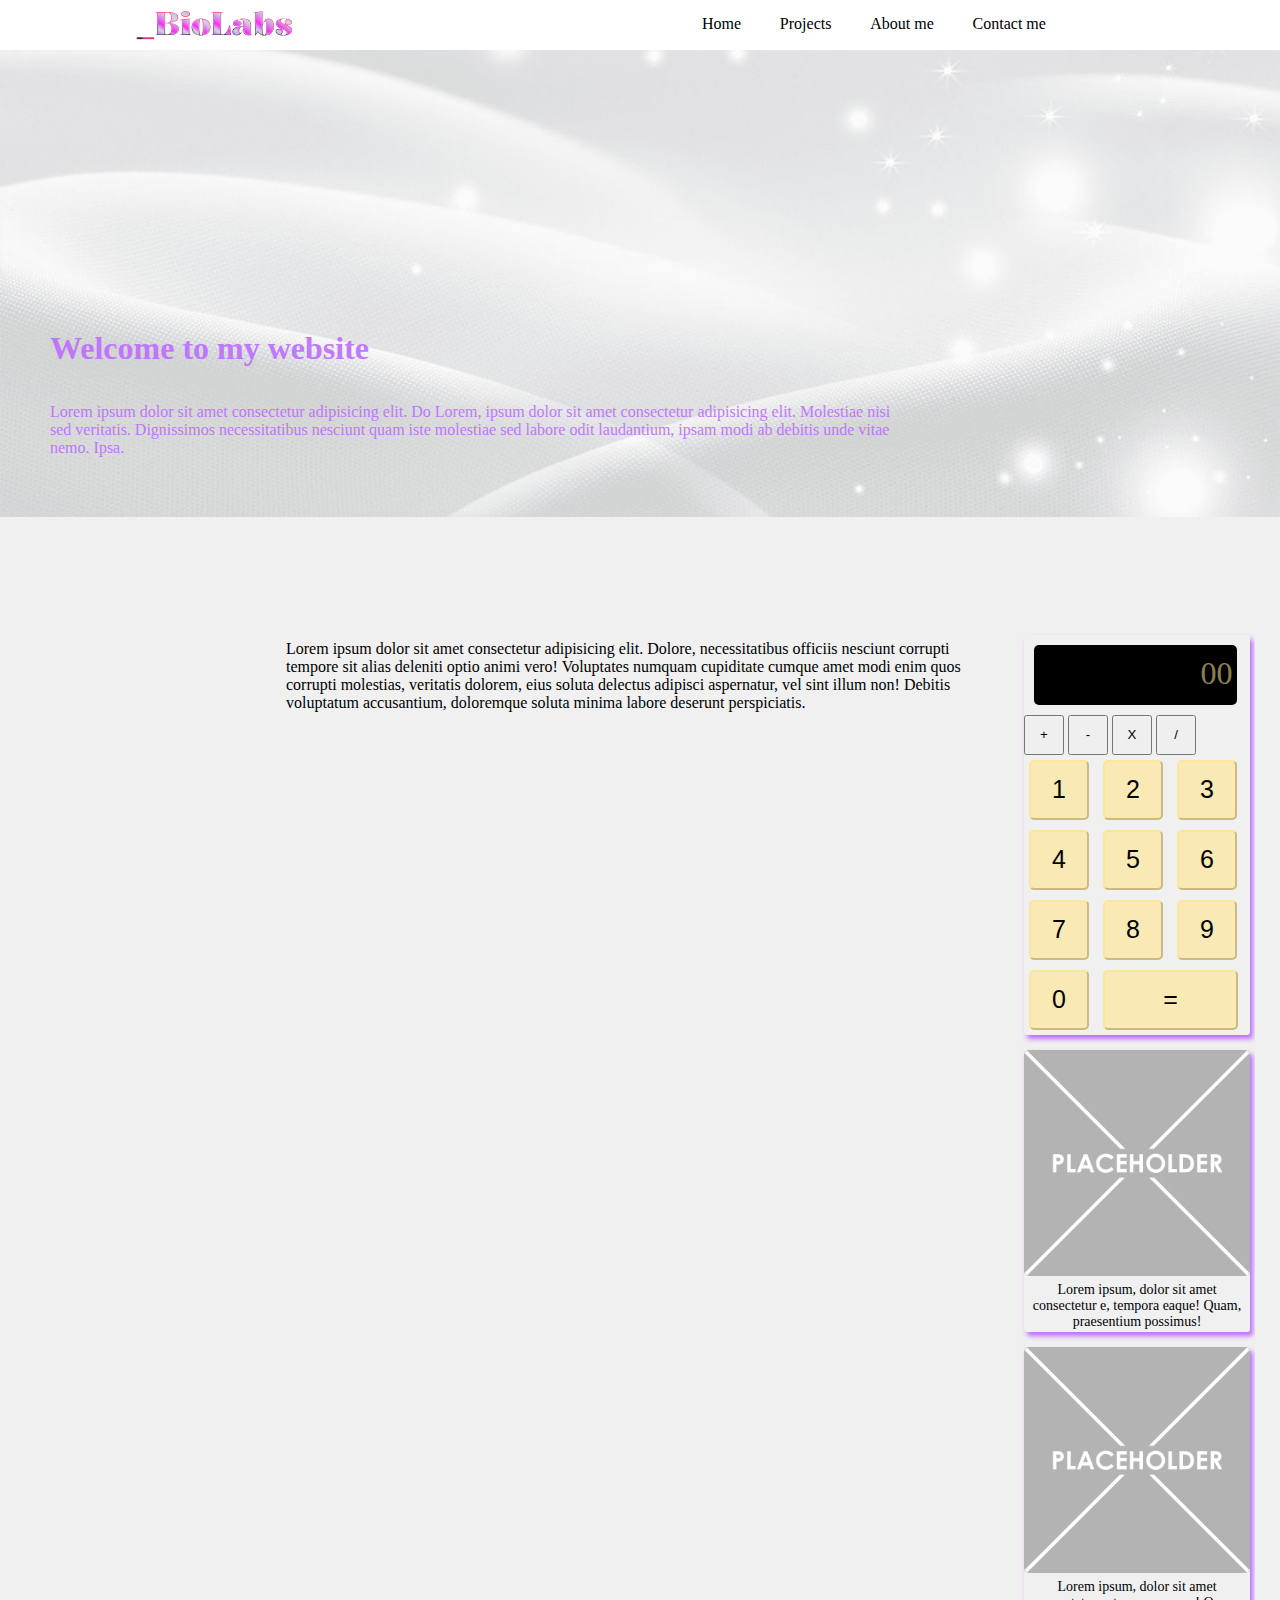
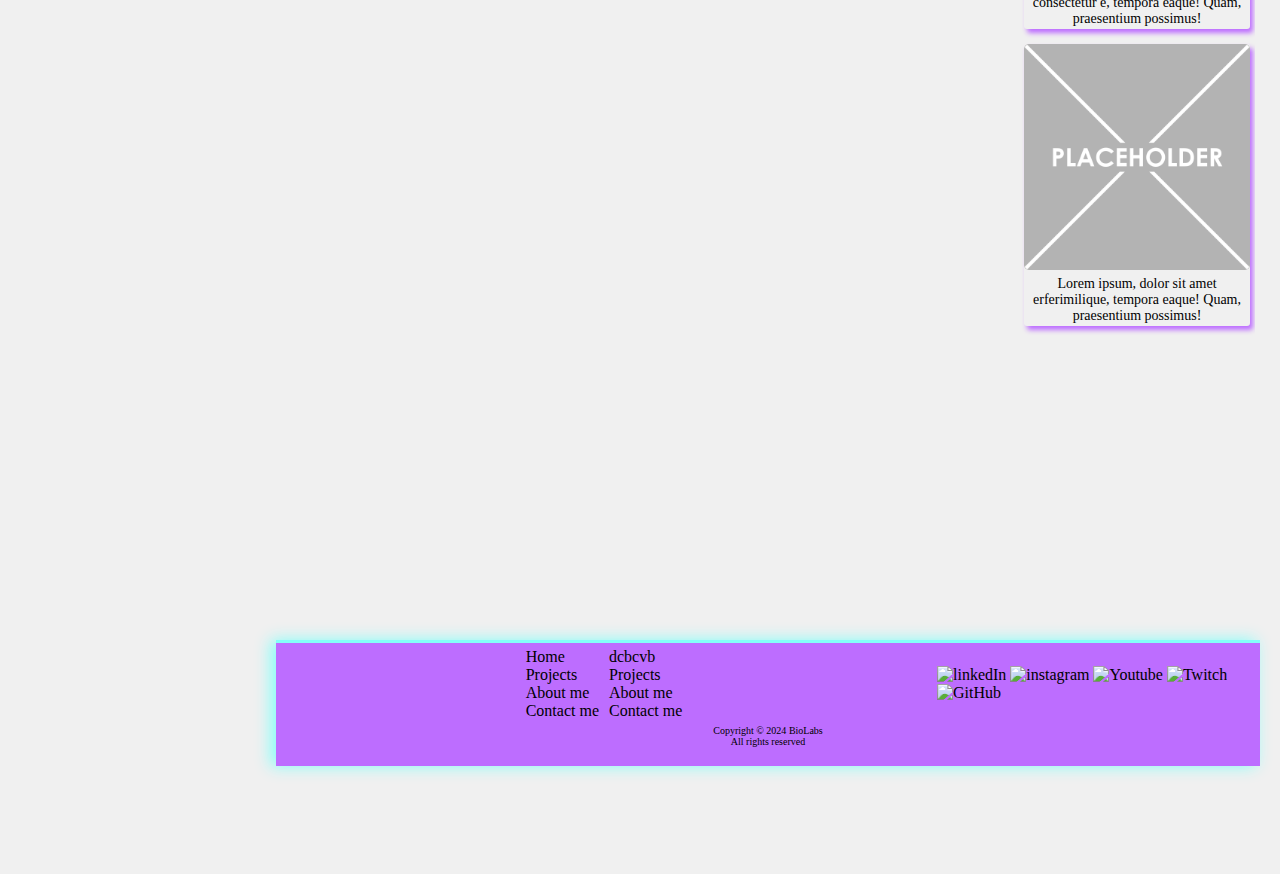
==== Projects/Web project/index.html @ 68746ef4 "some with DOM" ====
<!DOCTYPE html>
<html lang="en">
<head>
    <meta charset="UTF-8">
    <meta name="viewport" content="width=device-width, initial-scale=1.0">
    <title>Testing code</title>
    <link rel="stylesheet" href="Style/main.css">
    <link rel="preconnect" href="https://fonts.googleapis.com">
    <link rel="preconnect" href="https://fonts.gstatic.com" crossorigin>
    <link href="https://fonts.googleapis.com/css2?family=Kalnia+Glaze:wght@100..700&display=swap" rel="stylesheet">
    <link rel="icon" href="img/prob-1.png">
    
</head>
<body>
    <!-- This contains the footer content using a division with grid-->
    <div id="header_container">
        <header id="page_header">
            <a href="index.html" >
                <H1 class="kalnia-glaze logo" title="Home">_BioLabs</H1>
            </a>
            
            <button id="display_menu">
                <svg xmlns="http://www.w3.org/2000/svg" height="24px" viewBox="0 -960 960 960" width="24px" fill="#8a30e2"><path d="M120-240v-80h720v80H120Zm0-200v-80h720v80H120Zm0-200v-80h720v80H120Z"/></svg>
            </button>
            
            <nav class="tool_var"> 
                <a href="index.html">Home</a>
                <a href="#1">Projects</a>
                <a href="#2">About me</a>
                <a href="#3">Contact me</a>
            </nav>
        </header>
    </div>

    <!-- This contains the overlaping image -->
    <div class="home-img">
        <img src="img/main-ground.jpg" alt="intro">
        <div class="home-text ">
            <h1>Welcome to my website</h1>
            <br><br>
            <p>Lorem ipsum dolor sit amet consectetur adipisicing elit. Do Lorem, ipsum dolor sit 
                amet consectetur adipisicing elit. Molestiae nisi sed veritatis. Dignissimos 
                necessitatibus nesciunt quam iste molestiae sed labore odit laudantium, ipsam modi 
                ab debitis unde vitae nemo. Ipsa.</p>
        </div>
    </div>
    
   <!-- This contains the main content using a division with grid-->
    <div id="main_content">

        <div class="main_feed">
            
            <div class="mn-inside">
            Lorem ipsum dolor sit amet consectetur adipisicing elit. Dolore, necessitatibus officiis nesciunt corrupti tempore sit alias deleniti optio animi
            vero! Voluptates numquam cupiditate cumque amet modi enim quos corrupti molestias, veritatis dolorem, eius soluta delectus adipisci aspernatur, 
            vel sint illum non! Debitis voluptatum accusantium, doloremque soluta minima labore deserunt perspiciatis.
            </div>  
        </div>
        
        <div id="sided_content">  <!-- For all the aside's content -->
                <div class="inside">
                    <div class="calculator">
                        <div class="inn-cal">
                            <div id="display" class="display">00</div>
                            <div class="button-panel">
                                <button id="operator" class="num-pad operator">+</button>
                                <button id="operator" class="num-pad operator">-</button>
                                <button id="operator" class="num-pad operator">X</button>
                                <button id="operator" class="num-pad operator">/</button>
                                <button id="num_entry" class="num-pad">1</button>
                                <button id="num_entry" class="num-pad">2</button>
                                <button id="num_entry" class="num-pad">3</button>
                                <button id="num_entry" class="num-pad">4</button>
                                <button id="num_entry" class="num-pad">5</button>
                                <button id="num_entry" class="num-pad">6</button>
                                <button id="num_entry" class="num-pad">7</button>
                                <button id="num_entry" class="num-pad">8</button>
                                <button id="num_entry" class="num-pad">9</button>
                                <button id="num_entry" class="num-pad">0</button>
                                <button id="output" class="num-pad output">=</button>
                            </div>
                    </div>
                </div>
            </div>

            <div class="inside">
                <img src="img/placeholder.png" alt="item">
                <div class="captions">
                    Lorem ipsum, dolor sit amet consectetur e, tempora eaque! Quam, praesentium possimus!
                </div>
            </div>
            <div class="inside">
                <img src="img/placeholder.png" alt="item">
                <div class="captions">
                    Lorem ipsum, dolor sit amet consectetur e, tempora eaque! Quam, praesentium possimus!
                </div>
            </div>
            <div class="inside">
                <img src="img/placeholder.png" alt="item">
                <div class="captions">
                    Lorem ipsum, dolor sit amet erferimilique, tempora eaque! Quam, praesentium possimus!
                </div>
            </div>

    </div>
    
    <!-- This contains the footer content using a division with grid-->
    <div id="footer-container"> 
        <ul class="quick-links intern">
            <li><a href="">Home</a></li>
            <li><a href="">Projects</a></li>
            <li><a href="">About me</a></li>
            <li><a href="">Contact me</a></li>
                </ul>
                <ul class="quick-links extern">
                    <li><a href="">dcbcvb</a></li>
                    <li><a href="">Projects</a></li>
                    <li><a href="">About me</a></li>
                    <li><a href="">Contact me</a></li>
                </ul>
                <nav class="social-links">
                    <!-- add some icons for social media -->
                    <a href=""><img src="" alt="linkedIn"></a>
                    <a href=""><img src="" alt="instagram"></a>
                    <a href=""><img src="" alt="Youtube"></a>
                    <a href=""><img src="" alt="Twitch"></a>
                    <a href=""><img src="" alt="GitHub"></a>
                    
                </nav>
                <p id="mango" class="copy">Copyright &copy; 2024 <a href="">BioLabs</a> <br>All rights reserved</p>
    </div>

    <script src="Scripts/pengine.js" defer></script>
</body>
</html>
---- Projects/Web project/Style/main.css ----
/* Desde aqui el header and the body general layout*/
:root{
    --prim-ft-color: #000000;
    --bg-color1: #ffffff;
    --bg-color1-transp: #f0f0f0;
    --bg-color2: #83fff9;
    --bg-color2-transp: #ffe38894;
    --highlight: #bd6dff ;
}

*{
    margin: 0;
    padding: 0;
    box-sizing:border-box;
}

.kalnia-glaze {
    font-family: "Kalnia Glaze", serif;
    font-optical-sizing: auto;
    font-weight: weight;
    font-style: normal;
    font-variation-settings: "wdth" 100;
}

::-webkit-scrollbar {
    width: 5px;
}
::-webkit-scrollbar-track {
    background: var(--bg-color1);
}
::-webkit-scrollbar-thumb {
    background: var(--highlight); 
    border-radius: 50px;   
}

body{
    margin: 0;
    padding: 0;
    display: grid;
    grid-template: 50px auto 5fr .5fr / 20% 60% 20%;
    background-color: var(--bg-color1-transp);
} 
/* Header general layout----------------------------------------------- */
#header_container{     
    grid-area: 1/1/1/4;
    background-color: var(--bg-color1) ;
    box-shadow: 0 0 10px 5px var(--bg-color1);
}

#page_header{
    padding: 2px;
    color: var(--prim-ft-color);
    display: grid;
    grid-template-columns: 1fr 1.5fr .5fr;
}

.tool_var {
    justify-self: right;
    width: 60%;
    grid-column: 2/3;
    color: var(--prim-ft-color);
    display: flex;
    flex-flow: row wrap;
    justify-content: space-around;
    align-items: center;
}

a{
    color: var(--prim-ft-color);
    text-decoration: none;
    transition: .3s;
}

.tool_var > a:hover {
    color:#8a30e2;
    text-shadow:0 0 10px var(--bg-color2);
}

#page_header > a {
    grid-column: 1/2;
    justify-self: center;
    font-style: italic;
    width: fit-content;
}

#display_menu, .box{
    display: none;
}
@media (max-width:850px){
    #display_menu{
        grid-column: 2/3;
        justify-self:right ;
        align-self: center;
        display: inline;
        width: 35px;
        height: 30px;
        color: rgb(255, 255, 255);
        background-color: rgb(241, 241, 241);
        border: 1px solid var(--highlight);
        border-radius: 5px;
        cursor: pointer;
    }
    .tool_var{
        display: none;
    }
}

/* Main general layout----------------------------------------------- */

#main_content{
    margin:5px ;
    grid-area: 3/2/4/4;
    display: grid;
    grid-template-columns: 3fr 1fr;
    grid-row: 1fr auto;
    margin: 20px;
    
}
.main_feed{
    padding:5px;
    margin:5px ;
    height: 100em;
    background-color: var(--bg-color1-transp);
    border-radius: 2px;
}
.home-img{
    position: relative;
    width: 100%;
    grid-area: 2/1/3/5;
}
.home-img img{
    width: 100%;
}

.home-text{
    padding-left: 50px;
    opacity: 90%;
    position: absolute;
    top: 50%;
    width: 70%;
    height: 200px;
    color: var(--highlight);
}

#sided_content{
    grid-column: 2/3;
    margin: 0 5px ;
    padding:5px;
    display: flex;
    flex-flow: row wrap;
    justify-content: space-between;
    align-content: start;
    background-color:none;
    color: white;
    border-radius: 5px;
    overflow-y: auto;
}

#sec_head{
    color: black;
}

@media (max-width:600px){
    #sided_content{
        display: none;
    }

    #main_feed{
        /* grid-column:1/4; */
        margin: 10px 5px;
    }
}

.inside{
    padding:0;
    width: 230px;
    height: auto;
    border-radius: 3px;
    margin-bottom: 15px;
    box-shadow: 3px 4px 5px var(--highlight);
}

.inside img{
    width: 100%;
    border-radius: 5px;
}

.captions{
    font-size: 14px;
    text-align: center;
    bottom: 0;
    padding: 2px;
    color: var(--prim-ft-color);
}

#num_entry, #output{
    font-weight:500 ;
    font-size:25px ;
    margin: 5px;
    background-color: var(--bg-color2-transp);
    color: var(--prim-ft-color);
    border-color: var(--bg-color2-transp);
    border-radius: 5px;
}

.operator{
    width: 40px;
    height: 40px;
}

#num_entry{
    width: 60px;
    height: 60px;
}
#output{
    width: 135px;
    height: 60px;
}
.display{
    border-radius: 5px ;
    margin: 10px;
    padding: 10px 5px;
    font-size: 2em;
    text-align: right;
    background-color: var(--prim-ft-color);
    color: var(--bg-color2-transp);
    height: 60px;
    width: 90%;
}




/* footer general layout----------------------------------------------- */
#footer-container{
    grid-area: 4/1/5/4;
    background-color: var(--highlight);
    color: var(--prim-ft-color);
    display: grid;
    grid-template:1fr 0.5fr /1fr 1fr 1fr;
    border-top: 3px solid var(--bg-color2);
    box-shadow:-5px 0 15px var(--bg-color2) ;
}

.quick-links{
    text-decoration: none;
    list-style: none;
}

.intern{
    grid-area:1/1/2/2;
    margin: 5px;    
    justify-self:end;
}
.extern{
    grid-area:1/2/2/3;
    margin: 5px;
    justify-self:start;
}

.social-links{
    grid-area:1/3/2/4;
    padding: 5px;
    align-self: center;
}

.copy{
    grid-area: 2/1/3/4;
    text-align: center;
    font-size: 10px;
}
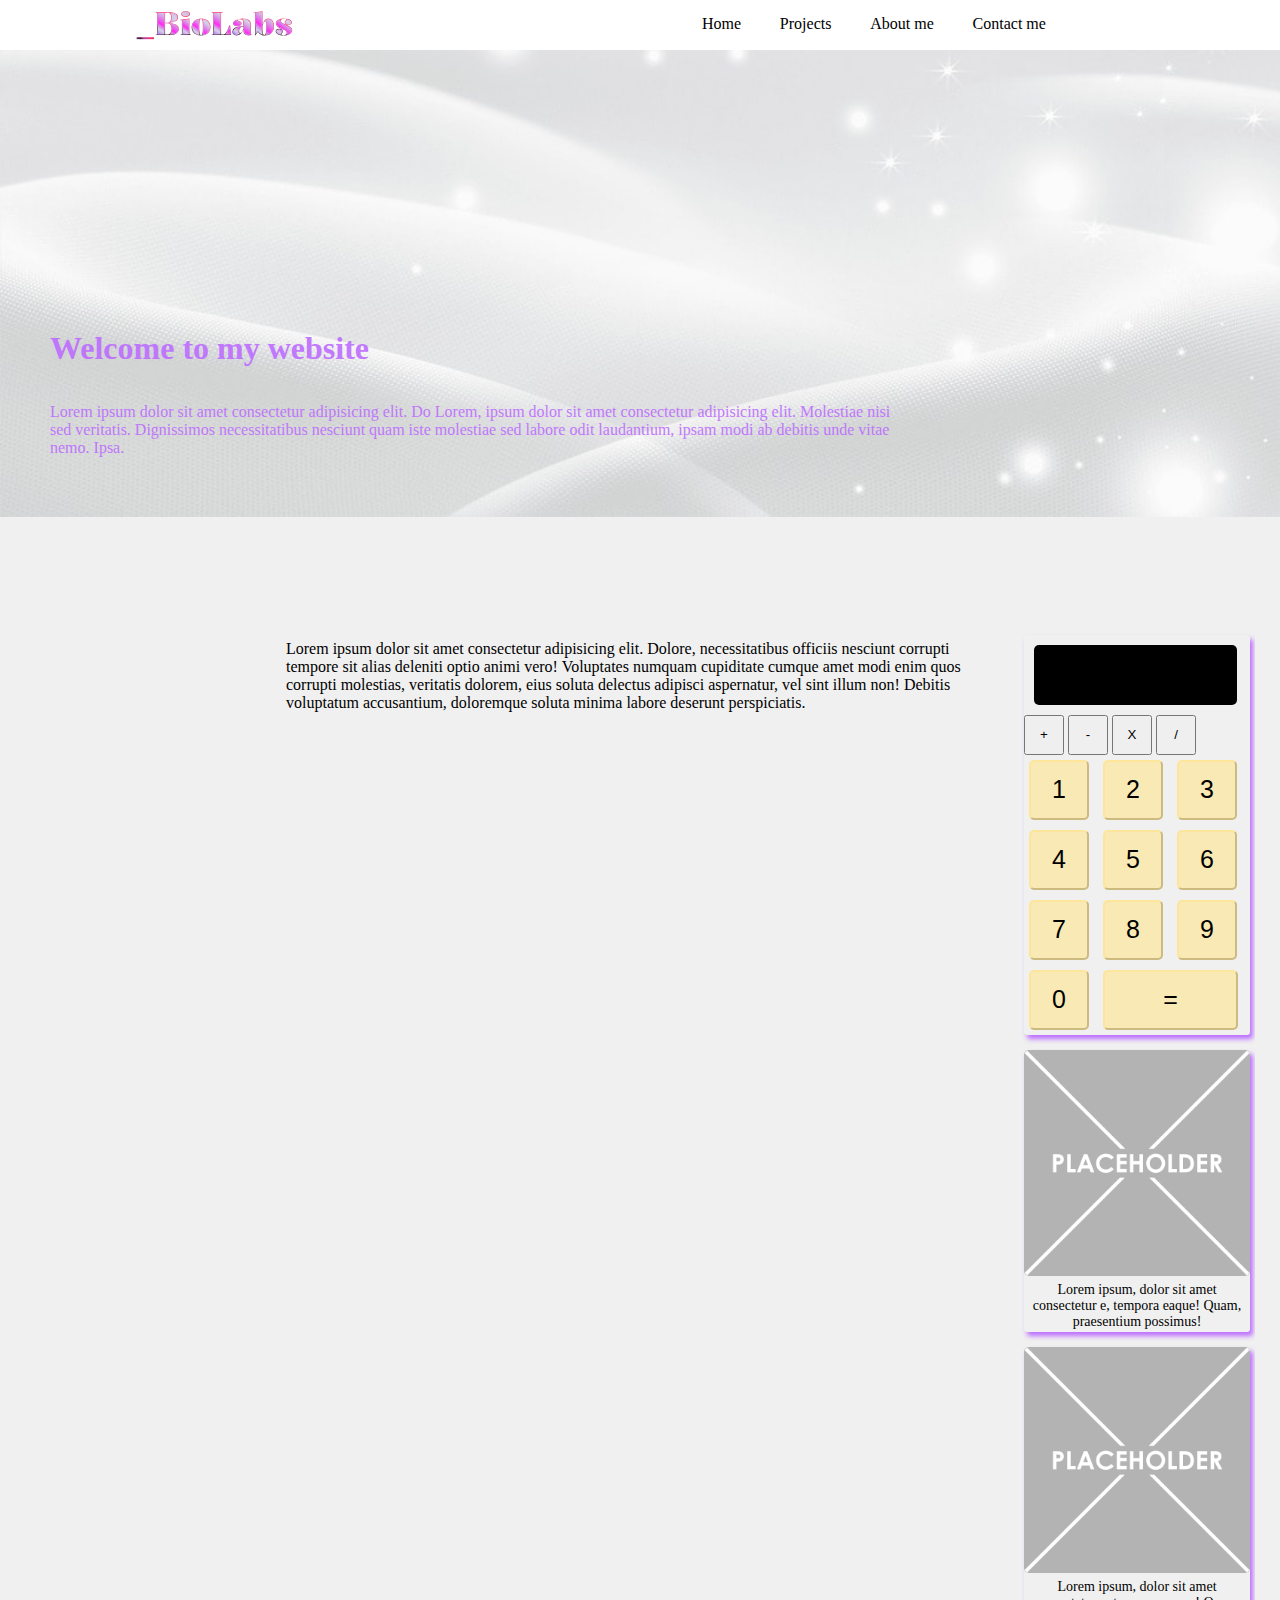
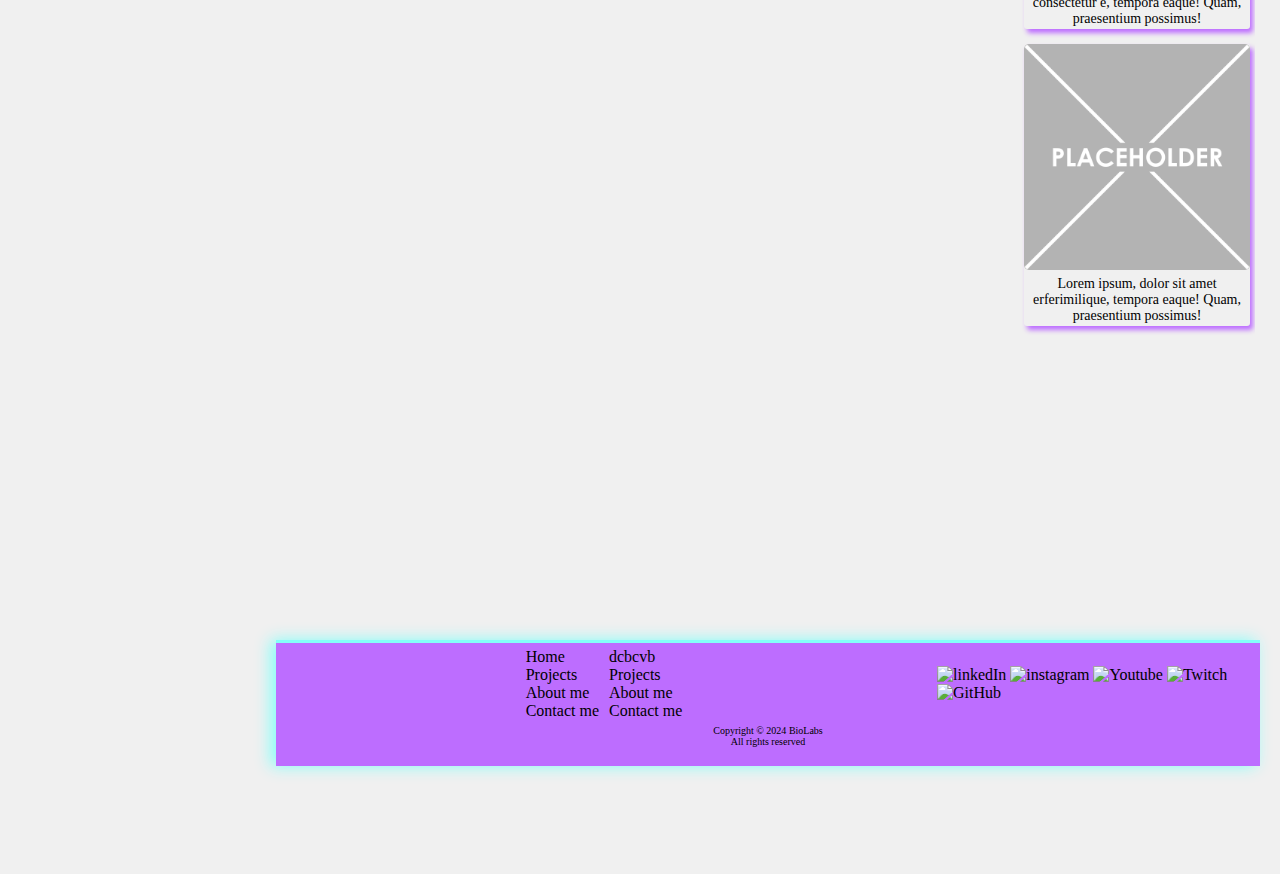
==== commit c797b4c0: "sun_edit" ====
--- a/Projects/Web project/index.html
+++ b/Projects/Web project/index.html
@@ -61,7 +61,9 @@
                 <div class="inside">
                     <div class="calculator">
                         <div class="inn-cal">
-                            <div id="display" class="display">00</div>
+                            <div class="display">
+                                <p id="displayaa" placeholder="00"></p>
+                            </div>
                             <div class="button-panel">
                                 <button id="operator" class="num-pad operator">+</button>
                                 <button id="operator" class="num-pad operator">-</button>
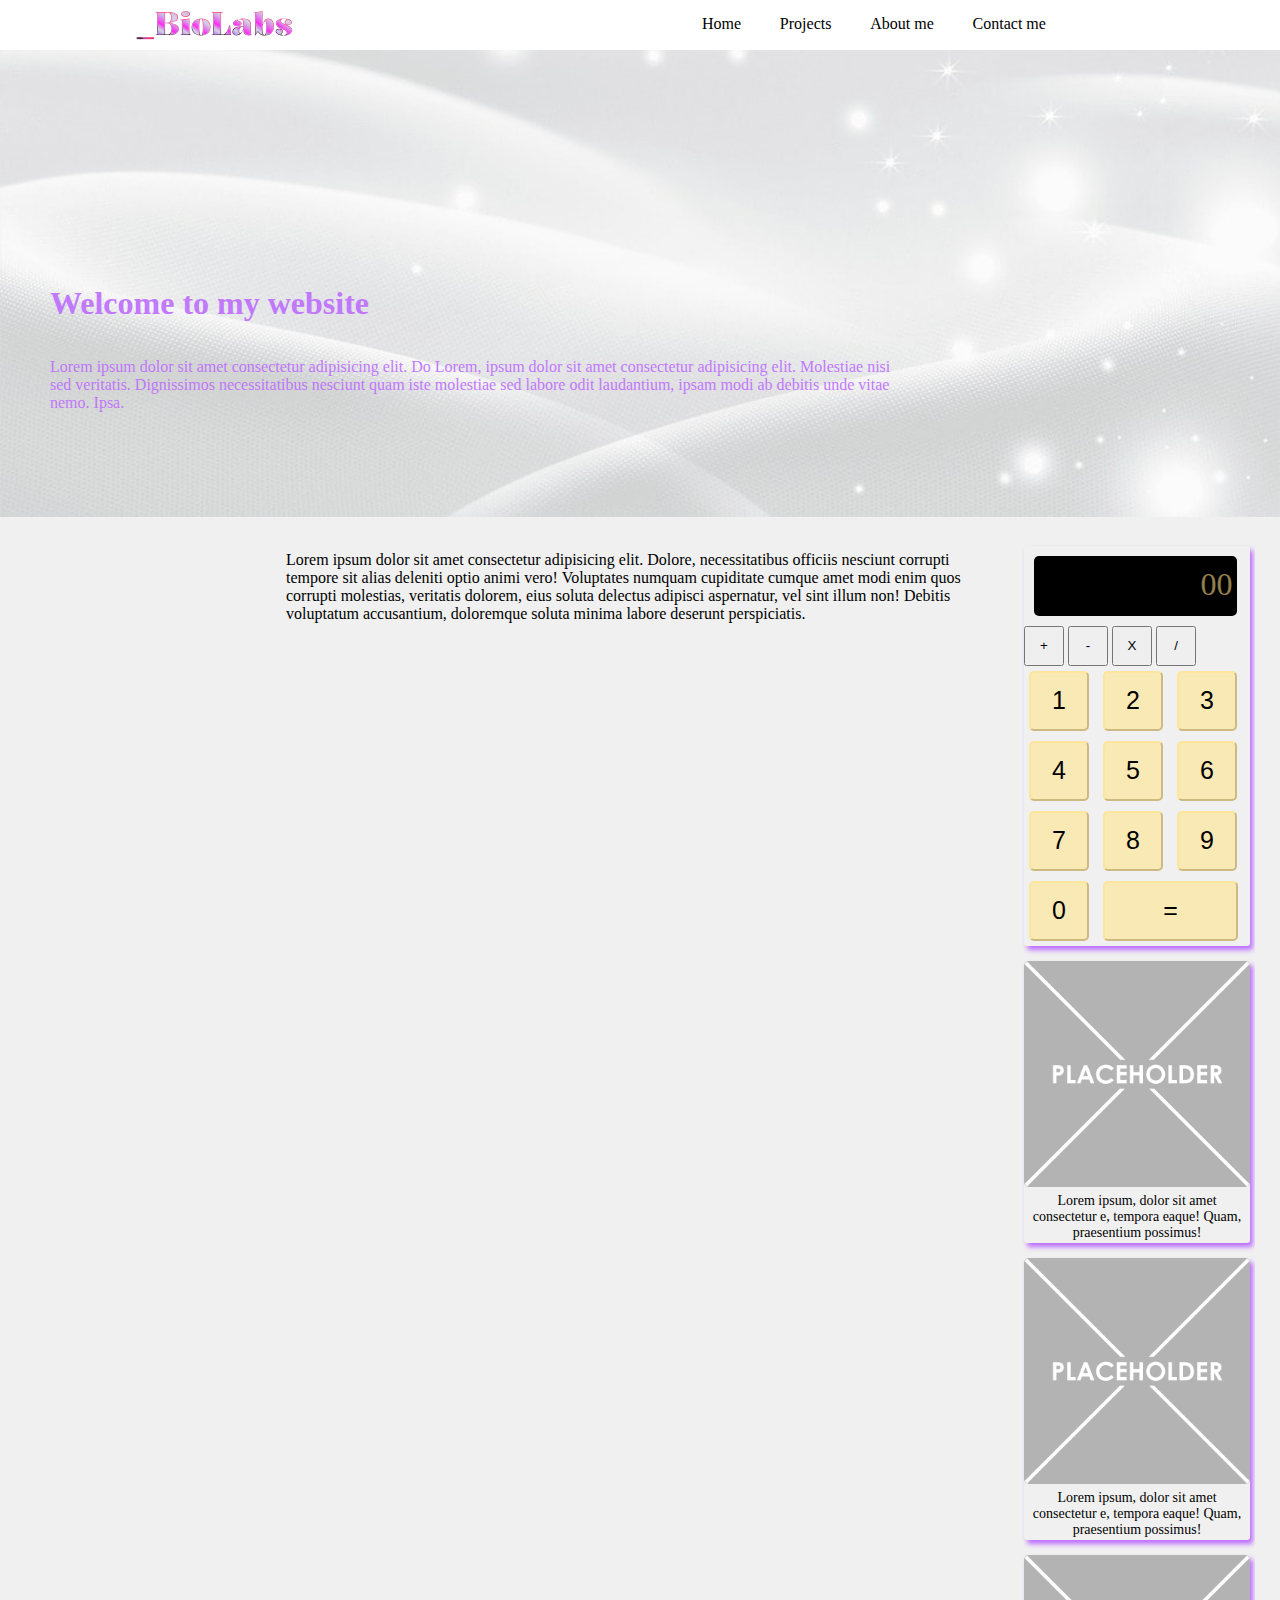
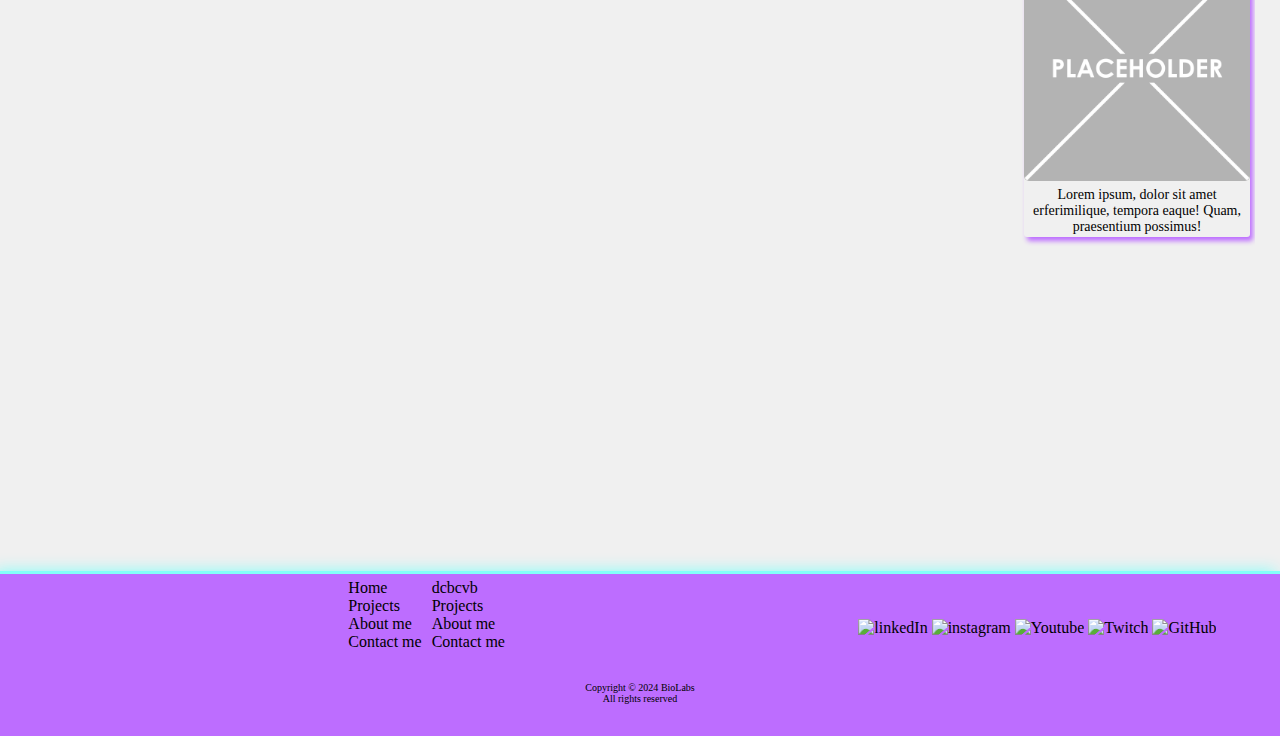
==== commit 5c3cbb4a: "letsee" ====
--- a/Projects/Web project/index.html
+++ b/Projects/Web project/index.html
@@ -46,7 +46,7 @@
     </div>
     
    <!-- This contains the main content using a division with grid-->
-    <div id="main_content">
+   <div id="main_content">
 
         <div class="main_feed">
             
@@ -61,9 +61,7 @@
                 <div class="inside">
                     <div class="calculator">
                         <div class="inn-cal">
-                            <div class="display">
-                                <p id="displayaa" placeholder="00"></p>
-                            </div>
+                            <div id="display" class="display">00</div>
                             <div class="button-panel">
                                 <button id="operator" class="num-pad operator">+</button>
                                 <button id="operator" class="num-pad operator">-</button>
@@ -104,18 +102,18 @@
                 </div>
             </div>
 
-    </div>
-    
-    <!-- This contains the footer content using a division with grid-->
+        </div>
+    </div>   
+        <!-- This contains the footer content using a division with grid-->
     <div id="footer-container"> 
         <ul class="quick-links intern">
             <li><a href="">Home</a></li>
             <li><a href="">Projects</a></li>
             <li><a href="">About me</a></li>
             <li><a href="">Contact me</a></li>
-                </ul>
-                <ul class="quick-links extern">
-                    <li><a href="">dcbcvb</a></li>
+        </ul>
+        <ul class="quick-links extern">
+            <li><a href="">dcbcvb</a></li>
                     <li><a href="">Projects</a></li>
                     <li><a href="">About me</a></li>
                     <li><a href="">Contact me</a></li>
@@ -131,7 +129,7 @@
                 </nav>
                 <p id="mango" class="copy">Copyright &copy; 2024 <a href="">BioLabs</a> <br>All rights reserved</p>
     </div>
-
+    
     <script src="Scripts/pengine.js" defer></script>
 </body>
 </html>
--- a/Projects/Web project/Style/main.css
+++ b/Projects/Web project/Style/main.css
@@ -24,6 +24,7 @@
 
 ::-webkit-scrollbar {
     width: 5px;
+    height: 5px;
 }
 ::-webkit-scrollbar-track {
     background: var(--bg-color1);
@@ -229,8 +230,6 @@
 }
 
 
-
-
 /* footer general layout----------------------------------------------- */
 #footer-container{
     grid-area: 4/1/5/4;
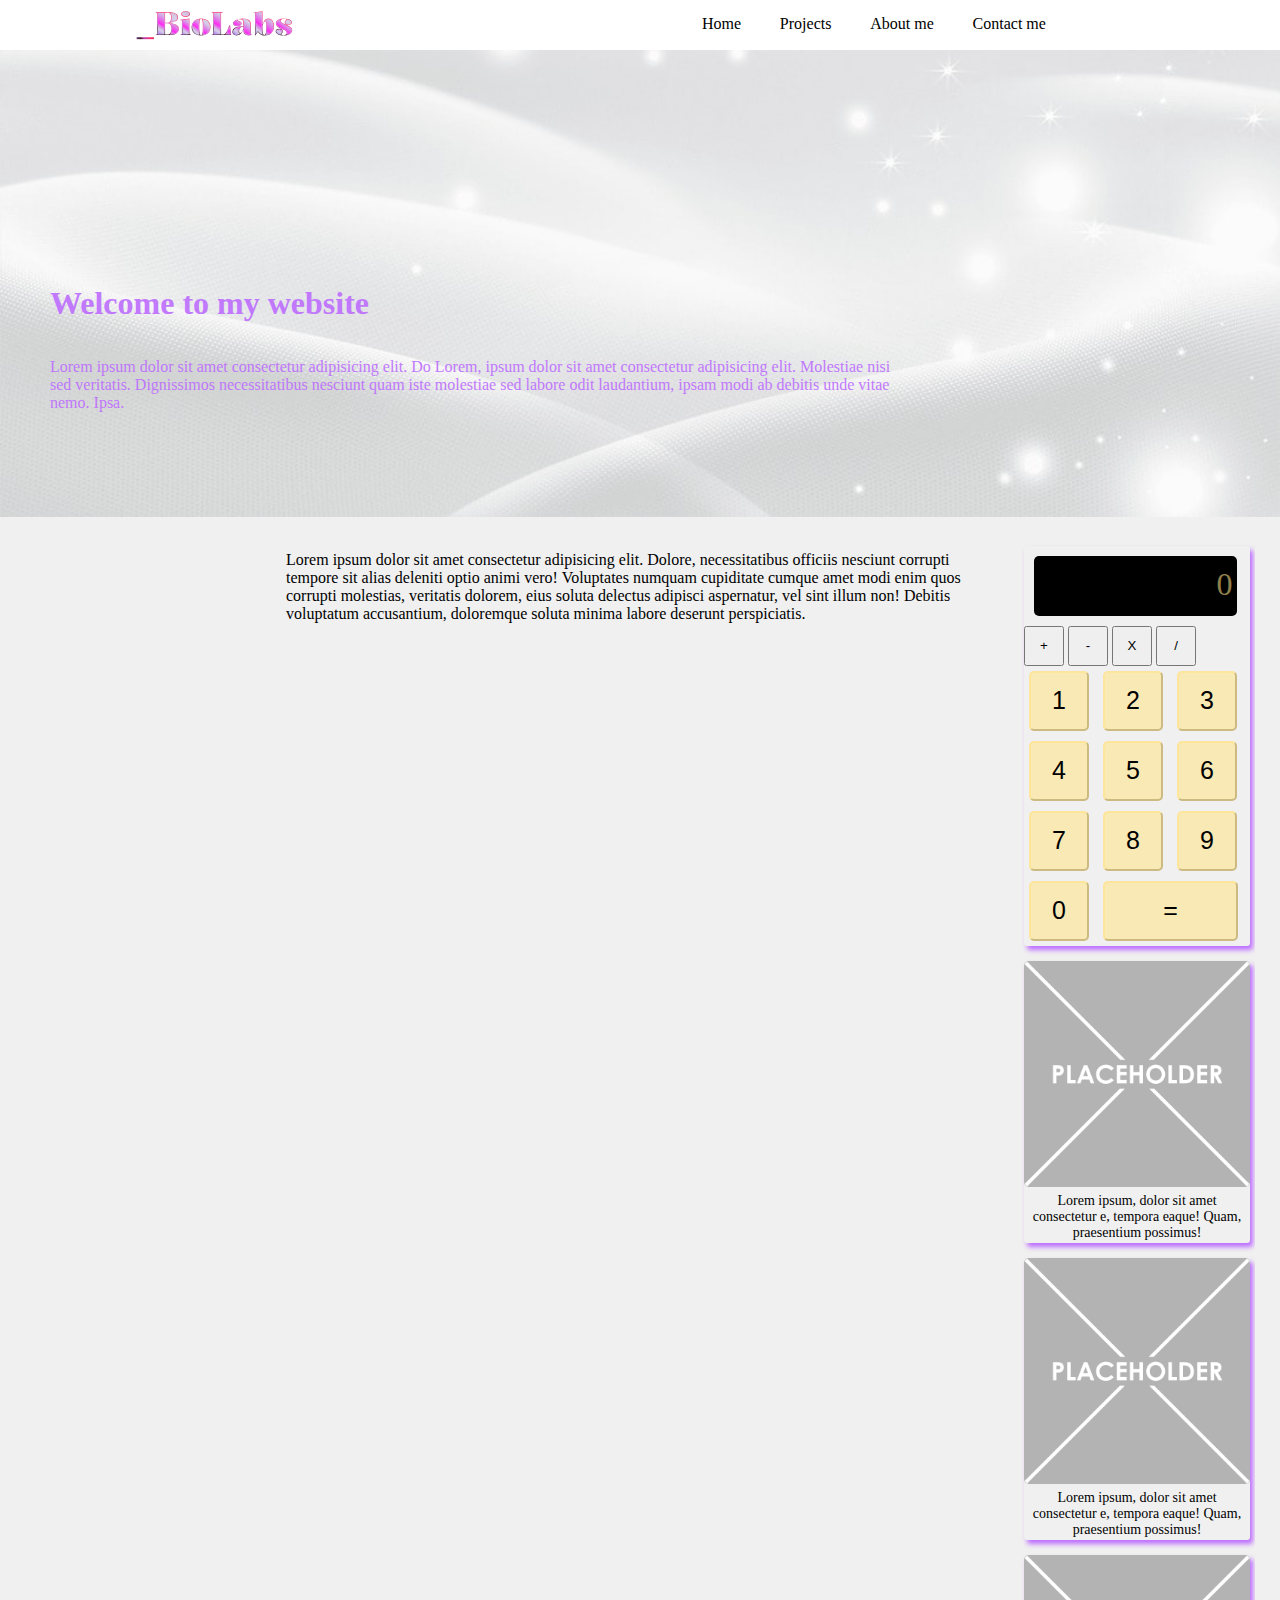
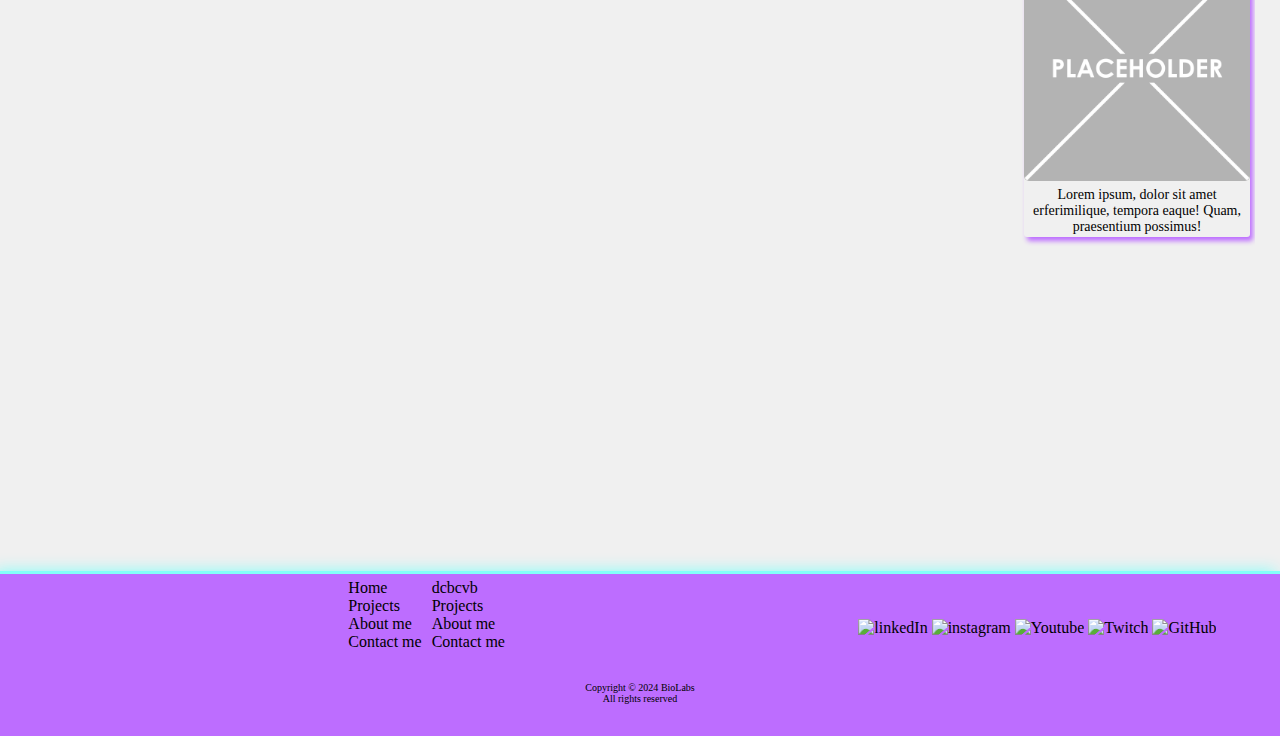
==== commit 5b7df3bd: "Merge branch 'main' of https://github.com/Jose1103-lab/my_projects" ====
--- a/Projects/Web project/index.html
+++ b/Projects/Web project/index.html
@@ -61,7 +61,7 @@
                 <div class="inside">
                     <div class="calculator">
                         <div class="inn-cal">
-                            <div id="display" class="display">00</div>
+                            <div class="display"><p id="display">0</p></div>
                             <div class="button-panel">
                                 <button id="operator" class="num-pad operator">+</button>
                                 <button id="operator" class="num-pad operator">-</button>
@@ -127,7 +127,7 @@
                     <a href=""><img src="" alt="GitHub"></a>
                     
                 </nav>
-                <p id="mango" class="copy">Copyright &copy; 2024 <a href="">BioLabs</a> <br>All rights reserved</p>
+                <p class="copy">Copyright &copy; 2024 <a href="">BioLabs</a> <br>All rights reserved</p>
     </div>
     
     <script src="Scripts/pengine.js" defer></script>
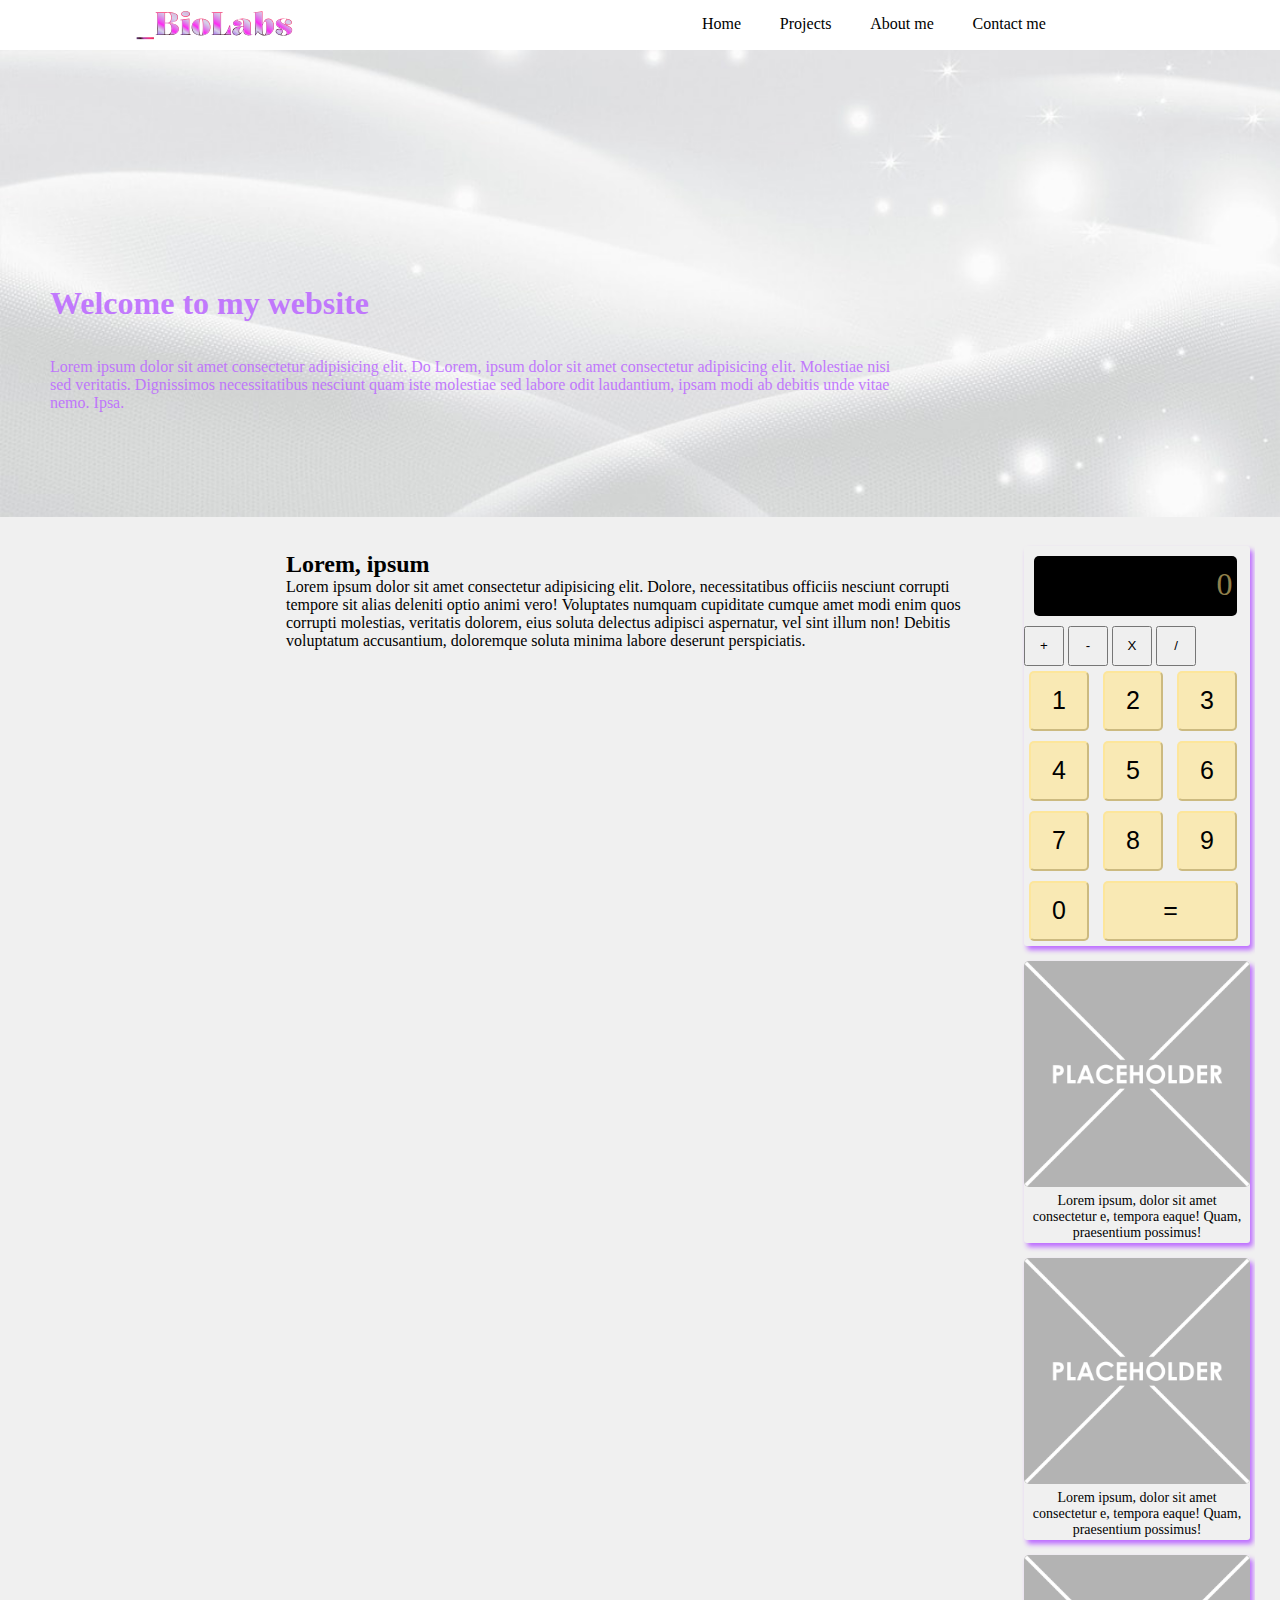
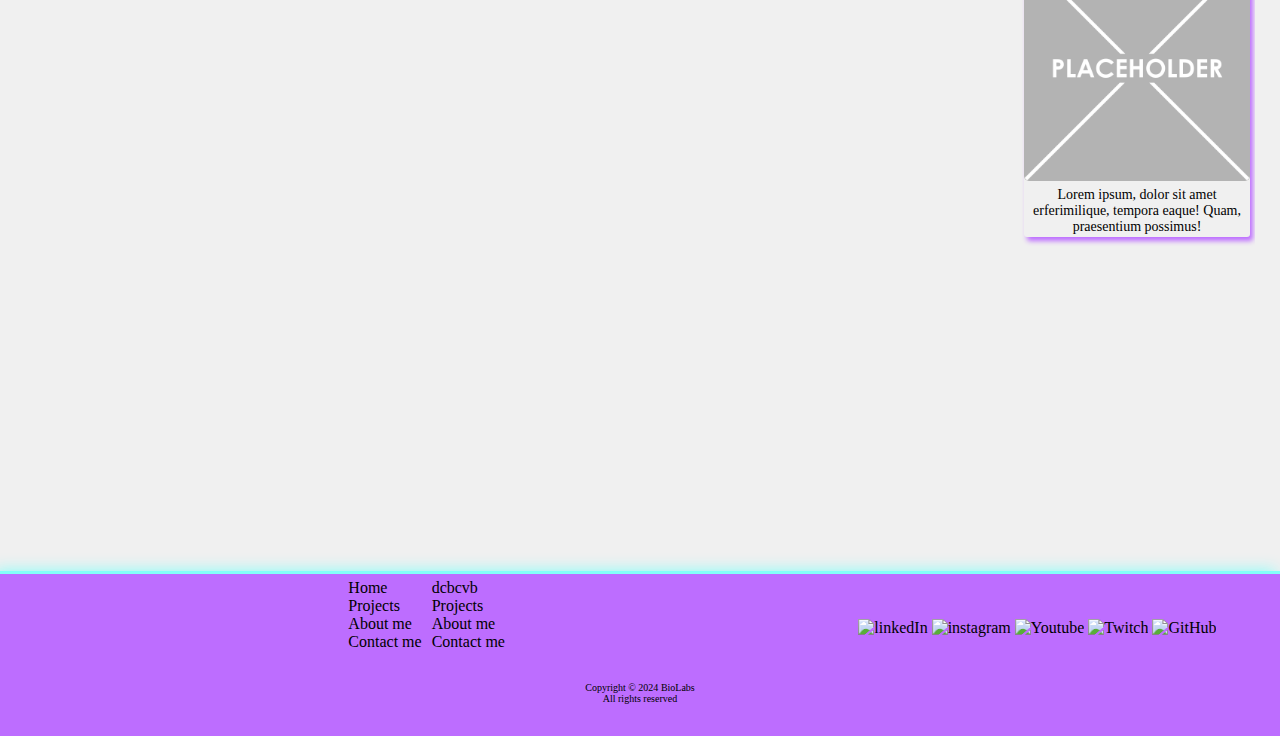
==== commit 0f41e6eb: "More added" ====
--- a/Projects/Web project/index.html
+++ b/Projects/Web project/index.html
@@ -12,7 +12,7 @@
     
 </head>
 <body>
-    <!-- This contains the footer content using a division with grid-->
+<!-- This contains the footer content using a division with grid-->
     <div id="header_container">
         <header id="page_header">
             <a href="index.html" >
@@ -32,7 +32,7 @@
         </header>
     </div>
 
-    <!-- This contains the overlaping image -->
+<!-- This contains the overlaping image -->
     <div class="home-img">
         <img src="img/main-ground.jpg" alt="intro">
         <div class="home-text ">
@@ -45,15 +45,18 @@
         </div>
     </div>
     
-   <!-- This contains the main content using a division with grid-->
-   <div id="main_content">
+    <!-- This contains the main content using a division with grid-->
+    <div id="main_content">
 
-        <div class="main_feed">
+        <div id="main_feed" class="main_feed">
             
             <div class="mn-inside">
-            Lorem ipsum dolor sit amet consectetur adipisicing elit. Dolore, necessitatibus officiis nesciunt corrupti tempore sit alias deleniti optio animi
-            vero! Voluptates numquam cupiditate cumque amet modi enim quos corrupti molestias, veritatis dolorem, eius soluta delectus adipisci aspernatur, 
-            vel sint illum non! Debitis voluptatum accusantium, doloremque soluta minima labore deserunt perspiciatis.
+                <h2>Lorem, ipsum</h2>
+                <p>
+                    Lorem ipsum dolor sit amet consectetur adipisicing elit. Dolore, necessitatibus officiis nesciunt corrupti tempore sit alias deleniti optio animi
+                    vero! Voluptates numquam cupiditate cumque amet modi enim quos corrupti molestias, veritatis dolorem, eius soluta delectus adipisci aspernatur, 
+                    vel sint illum non! Debitis voluptatum accusantium, doloremque soluta minima labore deserunt perspiciatis.
+                </p>
             </div>  
         </div>
         
@@ -103,8 +106,9 @@
             </div>
 
         </div>
+        
     </div>   
-        <!-- This contains the footer content using a division with grid-->
+    <!-- This contains the footer content using a division with grid-->
     <div id="footer-container"> 
         <ul class="quick-links intern">
             <li><a href="">Home</a></li>
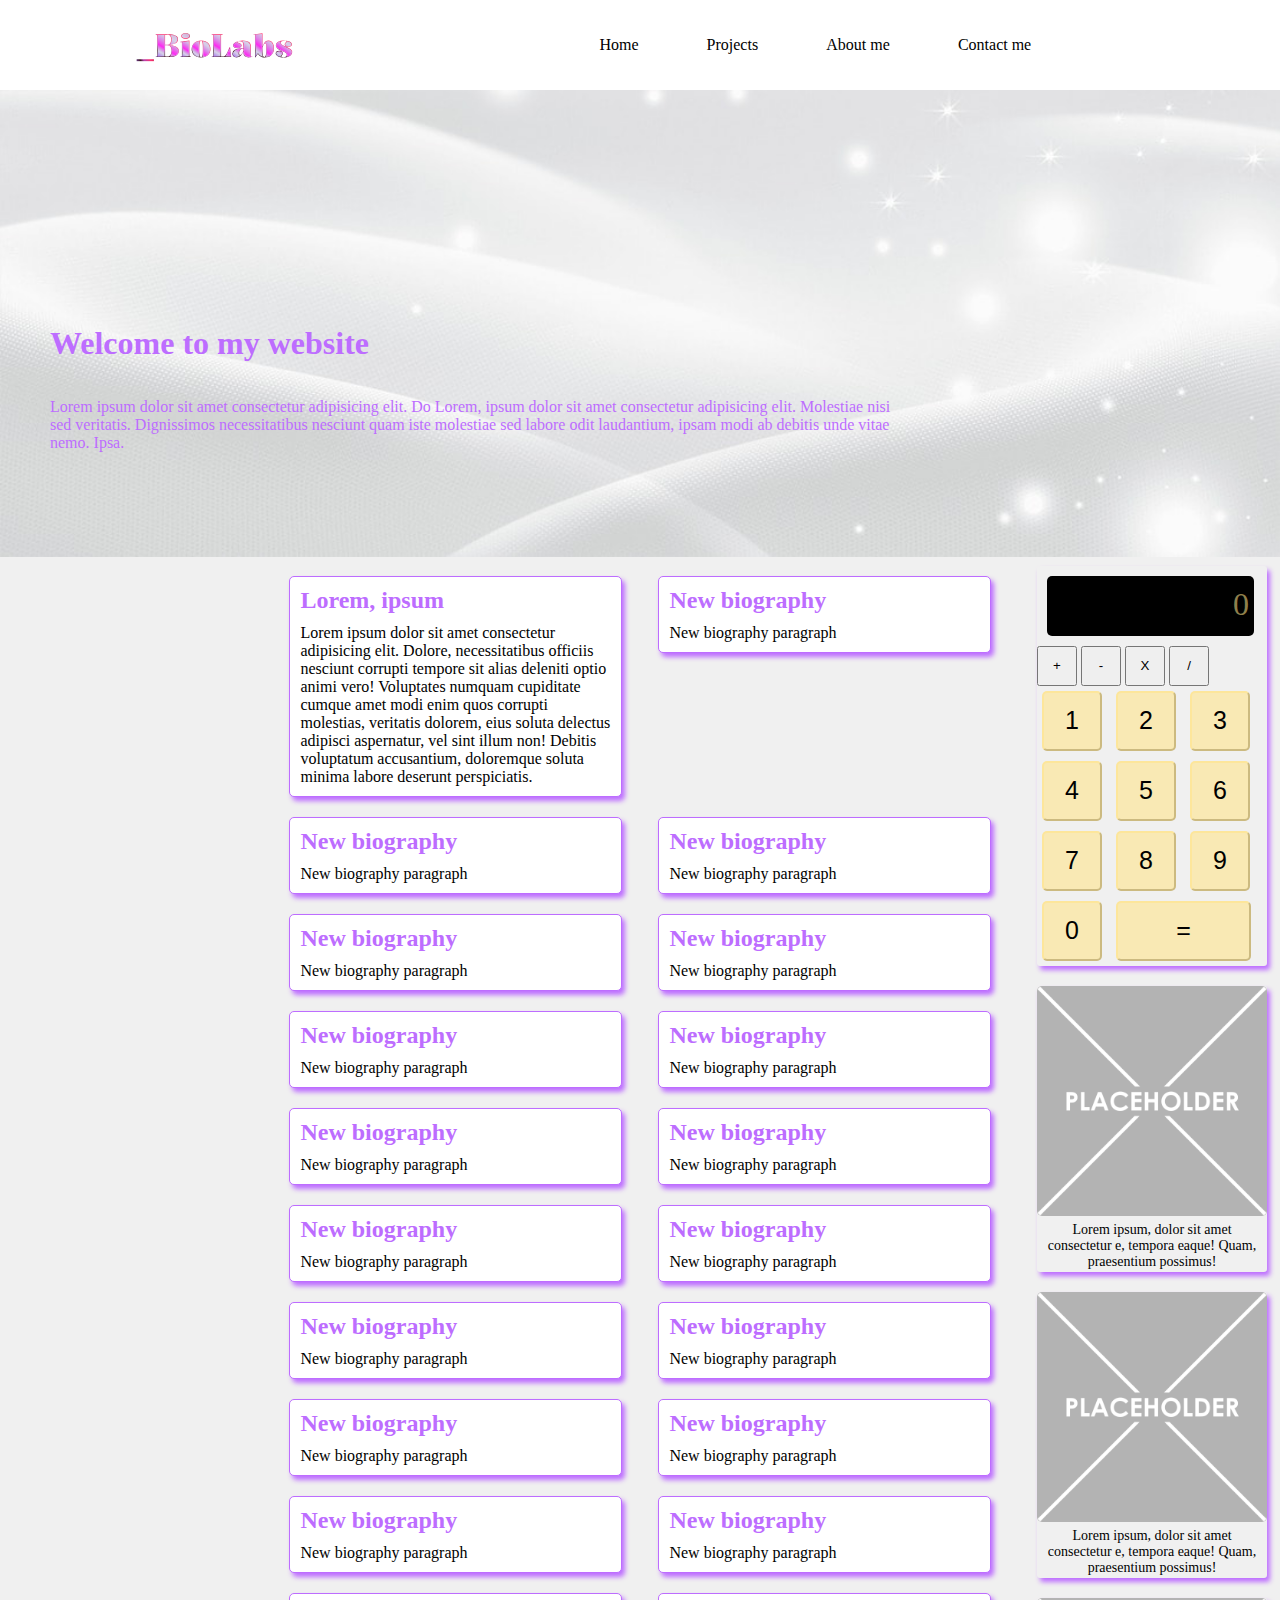
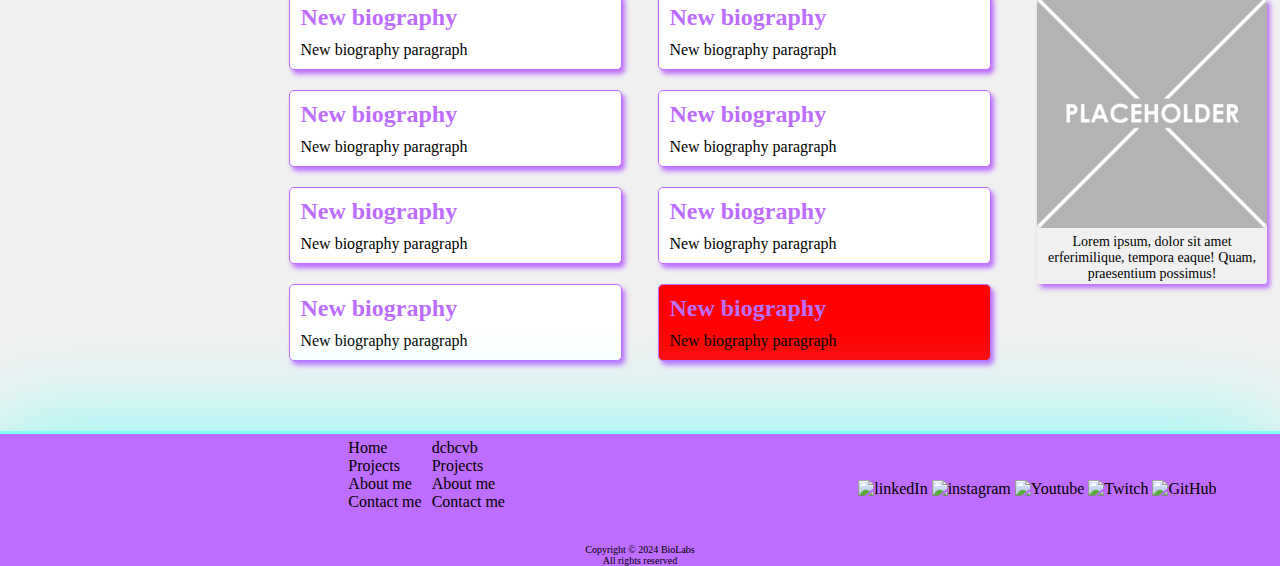
==== commit 7198b0be: "Dom manupila" ====
--- a/Projects/Web project/index.html
+++ b/Projects/Web project/index.html
@@ -9,12 +9,12 @@
     <link rel="preconnect" href="https://fonts.gstatic.com" crossorigin>
     <link href="https://fonts.googleapis.com/css2?family=Kalnia+Glaze:wght@100..700&display=swap" rel="stylesheet">
     <link rel="icon" href="img/prob-1.png">
+    <script src="Scripts/pengine.js" defer></script>
     
 </head>
 <body>
 <!-- This contains the footer content using a division with grid-->
-    <div id="header_container">
-        <header id="page_header">
+    <header class="header">
             <a href="index.html" >
                 <H1 class="kalnia-glaze logo" title="Home">_BioLabs</H1>
             </a>
@@ -29,29 +29,26 @@
                 <a href="#2">About me</a>
                 <a href="#3">Contact me</a>
             </nav>
-        </header>
-    </div>
+    </header>
 
-<!-- This contains the overlaping image -->
-    <div class="home-img">
-        <img src="img/main-ground.jpg" alt="intro">
-        <div class="home-text ">
-            <h1>Welcome to my website</h1>
-            <br><br>
-            <p>Lorem ipsum dolor sit amet consectetur adipisicing elit. Do Lorem, ipsum dolor sit 
-                amet consectetur adipisicing elit. Molestiae nisi sed veritatis. Dignissimos 
-                necessitatibus nesciunt quam iste molestiae sed labore odit laudantium, ipsam modi 
-                ab debitis unde vitae nemo. Ipsa.</p>
+<!-- This contains the main content using a division with grid-->
+    <main id="main_content">
+        <!-- This contains the overlaping image -->
+        <div class="home-img">
+            <img src="img/main-ground.jpg" alt="intro">
+            <div class="home-text ">
+                <h1>Welcome to my website</h1>
+                <br><br>
+                <p>Lorem ipsum dolor sit amet consectetur adipisicing elit. Do Lorem, ipsum dolor sit 
+                    amet consectetur adipisicing elit. Molestiae nisi sed veritatis. Dignissimos 
+                    necessitatibus nesciunt quam iste molestiae sed labore odit laudantium, ipsam modi 
+                    ab debitis unde vitae nemo. Ipsa.</p>
+            </div>
         </div>
-    </div>
-    
-    <!-- This contains the main content using a division with grid-->
-    <div id="main_content">
-
-        <div id="main_feed" class="main_feed">
-            
+        
+        <div id="main_feed" class="main_feed">        
             <div class="mn-inside">
-                <h2>Lorem, ipsum</h2>
+                <h2>Lorem, ipsum </h2>
                 <p>
                     Lorem ipsum dolor sit amet consectetur adipisicing elit. Dolore, necessitatibus officiis nesciunt corrupti tempore sit alias deleniti optio animi
                     vero! Voluptates numquam cupiditate cumque amet modi enim quos corrupti molestias, veritatis dolorem, eius soluta delectus adipisci aspernatur, 
@@ -107,22 +104,25 @@
 
         </div>
         
-    </div>   
+    </main>   
+
     <!-- This contains the footer content using a division with grid-->
-    <div id="footer-container"> 
+    <footer class="footer-container"> 
         <ul class="quick-links intern">
             <li><a href="">Home</a></li>
             <li><a href="">Projects</a></li>
             <li><a href="">About me</a></li>
             <li><a href="">Contact me</a></li>
         </ul>
+        
         <ul class="quick-links extern">
             <li><a href="">dcbcvb</a></li>
                     <li><a href="">Projects</a></li>
                     <li><a href="">About me</a></li>
                     <li><a href="">Contact me</a></li>
-                </ul>
-                <nav class="social-links">
+        </ul>
+        
+        <nav class="social-links">
                     <!-- add some icons for social media -->
                     <a href=""><img src="" alt="linkedIn"></a>
                     <a href=""><img src="" alt="instagram"></a>
@@ -130,11 +130,11 @@
                     <a href=""><img src="" alt="Twitch"></a>
                     <a href=""><img src="" alt="GitHub"></a>
                     
-                </nav>
-                <p class="copy">Copyright &copy; 2024 <a href="">BioLabs</a> <br>All rights reserved</p>
-    </div>
+        </nav>
+        
+        <p class="copy">Copyright &copy; 2024 <a href="">BioLabs</a> <br>All rights reserved</p>
+    </footer>
     
-    <script src="Scripts/pengine.js" defer></script>
 </body>
 </html>
 
--- a/Projects/Web project/Style/main.css
+++ b/Projects/Web project/Style/main.css
@@ -35,20 +35,15 @@
 }
 
 body{
-    margin: 0;
-    padding: 0;
-    display: grid;
-    grid-template: 50px auto 5fr .5fr / 20% 60% 20%;
+    display: grid;
+    grid-template: 90px 5fr auto / 20% 60% 20%;
     background-color: var(--bg-color1-transp);
 } 
 /* Header general layout----------------------------------------------- */
-#header_container{     
+.header{
     grid-area: 1/1/1/4;
     background-color: var(--bg-color1) ;
     box-shadow: 0 0 10px 5px var(--bg-color1);
-}
-
-#page_header{
     padding: 2px;
     color: var(--prim-ft-color);
     display: grid;
@@ -57,7 +52,7 @@
 
 .tool_var {
     justify-self: right;
-    width: 60%;
+    width: 500px;
     grid-column: 2/3;
     color: var(--prim-ft-color);
     display: flex;
@@ -77,26 +72,27 @@
     text-shadow:0 0 10px var(--bg-color2);
 }
 
-#page_header > a {
+.header > a {
     grid-column: 1/2;
     justify-self: center;
+    align-self: center;
     font-style: italic;
     width: fit-content;
 }
 
-#display_menu, .box{
+#display_menu{
     display: none;
 }
+
 @media (max-width:850px){
     #display_menu{
-        grid-column: 2/3;
-        justify-self:right ;
+        grid-column: 3/4;
+        justify-self:right;
         align-self: center;
         display: inline;
+        margin-right: 10px;
         width: 35px;
-        height: 30px;
-        color: rgb(255, 255, 255);
-        background-color: rgb(241, 241, 241);
+        height: 35px;
         border: 1px solid var(--highlight);
         border-radius: 5px;
         cursor: pointer;
@@ -108,26 +104,43 @@
 
 /* Main general layout----------------------------------------------- */
 
-#main_content{
-    margin:5px ;
-    grid-area: 3/2/4/4;
-    display: grid;
-    grid-template-columns: 3fr 1fr;
-    grid-row: 1fr auto;
-    margin: 20px;
-    
+main{
+    grid-area: 2/1/3/4;
+    display: grid;
+    grid-template: auto auto / 20% 60% 20%;  
+
 }
 .main_feed{
-    padding:5px;
-    margin:5px ;
-    height: 100em;
+    grid-area:2/2/3/3;
+    padding:15px;
+    padding-bottom: 50px;
     background-color: var(--bg-color1-transp);
     border-radius: 2px;
-}
+    display: flex;
+    flex-flow: row wrap;
+    justify-content: space-around;
+}
+
+.mn-inside{
+    height: fit-content;
+    width: 45%;
+    border: 1px solid var(--highlight);
+    box-shadow: 3px 4px 5px var(--highlight);
+    border-radius: 5px;
+    margin-bottom: 20px;
+    padding: 10px;
+    background-color: var(--bg-color1);
+}
+
+.mn-inside h2{
+    margin-bottom: 10px;
+    color: var(--highlight);
+}
+
 .home-img{
     position: relative;
     width: 100%;
-    grid-area: 2/1/3/5;
+    grid-area: 1/1/2/4;
 }
 .home-img img{
     width: 100%;
@@ -135,7 +148,6 @@
 
 .home-text{
     padding-left: 50px;
-    opacity: 90%;
     position: absolute;
     top: 50%;
     width: 70%;
@@ -144,36 +156,25 @@
 }
 
 #sided_content{
-    grid-column: 2/3;
-    margin: 0 5px ;
-    padding:5px;
+    grid-area: 2/3/3/4;
     display: flex;
     flex-flow: row wrap;
-    justify-content: space-between;
+    justify-content: center;
     align-content: start;
-    background-color:none;
-    color: white;
-    border-radius: 5px;
-    overflow-y: auto;
-}
-
-#sec_head{
-    color: black;
-}
-
-@media (max-width:600px){
+    border-radius: 5px;
+}
+
+@media (max-width:850px){
     #sided_content{
-        display: none;
-    }
-
-    #main_feed{
-        /* grid-column:1/4; */
-        margin: 10px 5px;
+        grid-area: 3/1/4/4;   
+    }
+    .main_feed{
+        grid-column:1/4;
     }
 }
 
 .inside{
-    padding:0;
+    margin: 5px;
     width: 230px;
     height: auto;
     border-radius: 3px;
@@ -229,16 +230,15 @@
     width: 90%;
 }
 
-
 /* footer general layout----------------------------------------------- */
-#footer-container{
-    grid-area: 4/1/5/4;
+.footer-container{
+    grid-area: 3/1/4/4;
     background-color: var(--highlight);
     color: var(--prim-ft-color);
     display: grid;
-    grid-template:1fr 0.5fr /1fr 1fr 1fr;
+    grid-template:5fr 1fr /1fr 1fr 1fr;
     border-top: 3px solid var(--bg-color2);
-    box-shadow:-5px 0 15px var(--bg-color2) ;
+    box-shadow:-5px 0 100px var(--bg-color2) ;
 }
 
 .quick-links{
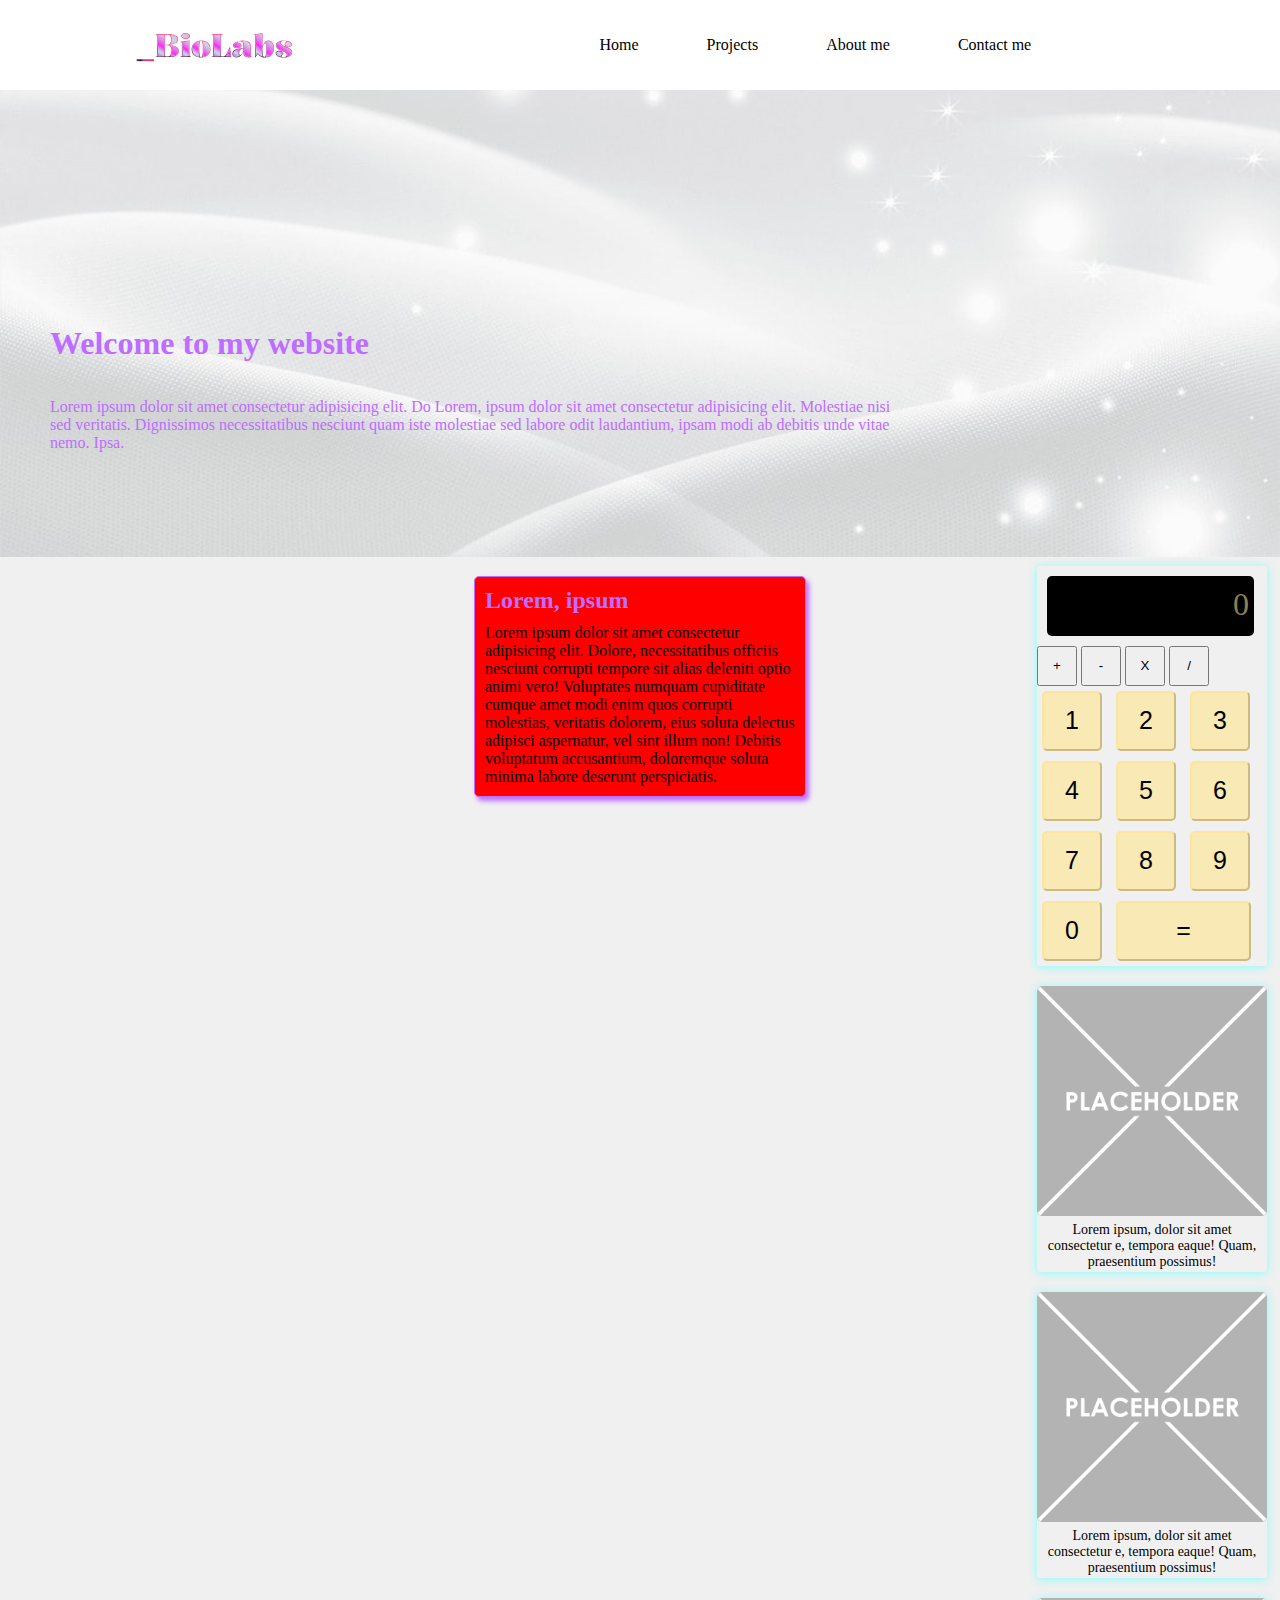
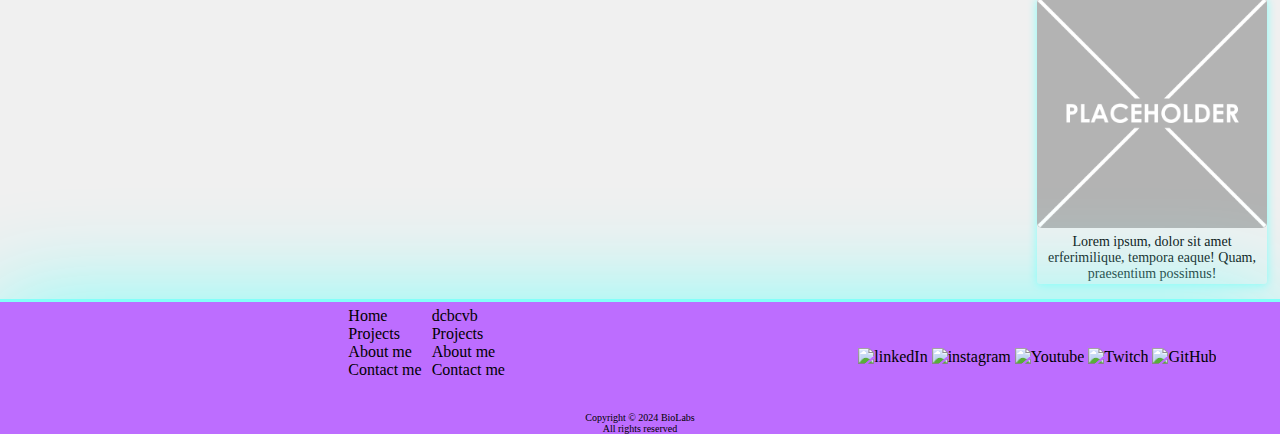
==== commit aaf6dde0: "element listener" ====
--- a/Projects/Web project/index.html
+++ b/Projects/Web project/index.html
@@ -46,7 +46,7 @@
             </div>
         </div>
         
-        <div id="main_feed" class="main_feed">        
+        <div id="main_feed" class="main_feed">
             <div class="mn-inside">
                 <h2>Lorem, ipsum </h2>
                 <p>
@@ -58,12 +58,12 @@
         </div>
         
         <div id="sided_content">  <!-- For all the aside's content -->
-                <div class="inside">
-                    <div class="calculator">
+            <div class="inside">
+                <div class="calculator">
                         <div class="inn-cal">
                             <div class="display"><p id="display">0</p></div>
                             <div class="button-panel">
-                                <button id="operator" class="num-pad operator">+</button>
+                                <button id="operator+" class="num-pad operator">+</button>
                                 <button id="operator" class="num-pad operator">-</button>
                                 <button id="operator" class="num-pad operator">X</button>
                                 <button id="operator" class="num-pad operator">/</button>
@@ -107,7 +107,7 @@
     </main>   
 
     <!-- This contains the footer content using a division with grid-->
-    <footer class="footer-container"> 
+    <footer class="footer-container">
         <ul class="quick-links intern">
             <li><a href="">Home</a></li>
             <li><a href="">Projects</a></li>
--- a/Projects/Web project/Style/main.css
+++ b/Projects/Web project/Style/main.css
@@ -176,10 +176,10 @@
 .inside{
     margin: 5px;
     width: 230px;
-    height: auto;
+    height: fit-content;
     border-radius: 3px;
     margin-bottom: 15px;
-    box-shadow: 3px 4px 5px var(--highlight);
+    box-shadow: 0px 1px 10px var(--bg-color2);
 }
 
 .inside img{
